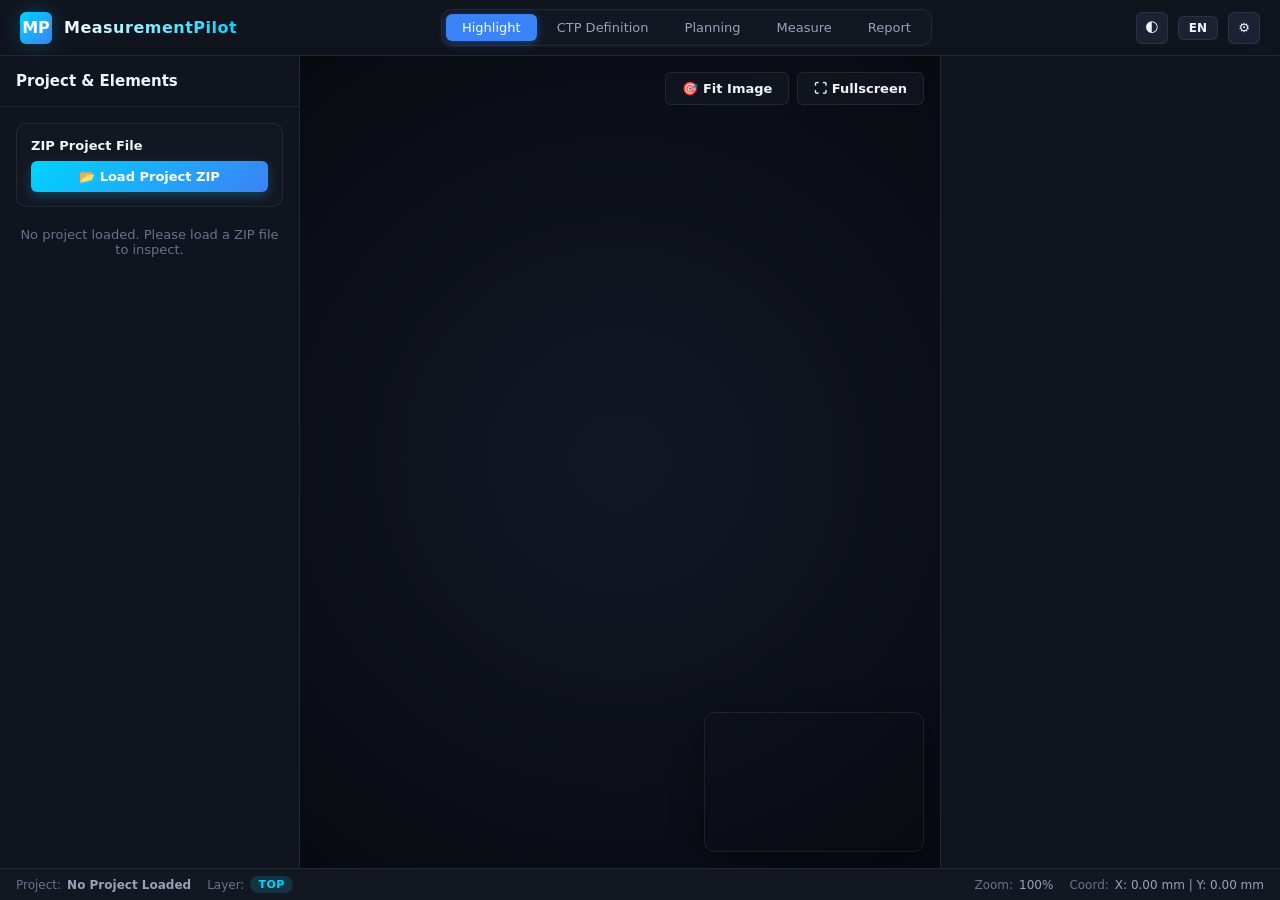
==== frontend/index.html @ 40546051 "Project files created" ====
<!DOCTYPE html>
<html lang="en" data-theme="dark">
<head>
    <meta charset="UTF-8">
    <meta name="viewport" content="width=device-width, initial-scale=1.0">
    <title>MeasurementPilot — PCB Inspection & Flight Record System</title>
    <link rel="stylesheet" href="css/variables.css">
    <link rel="stylesheet" href="css/reset.css">
    <link rel="stylesheet" href="css/layout.css">
    <link rel="stylesheet" href="css/components.css">
    <link rel="stylesheet" href="css/themes/dark.css">
    <link rel="stylesheet" href="css/themes/light.css">
    <link rel="stylesheet" href="css/themes/corporate.css">
</head>
<body>
    <div id="app-root">
        <!-- Header -->
        <header class="app-header">
            <div class="brand-section">
                <div class="brand-logo">MP</div>
                <div class="brand-title">MeasurementPilot</div>
            </div>

            <nav class="mode-tabs">
                <button class="tab-btn active" data-mode="highlight" data-i18n="mode_highlight">Highlight</button>
                <button class="tab-btn" data-mode="ctp" data-i18n="mode_ctp">CTP Definition</button>
                <button class="tab-btn" data-mode="plan" data-i18n="mode_plan">Planning</button>
                <button class="tab-btn" data-mode="measure" data-i18n="mode_measure">Measure</button>
                <button class="tab-btn" data-mode="report" data-i18n="mode_report">Report</button>
            </nav>

            <div class="header-actions">
                <button id="btn-theme-toggle" class="btn btn-icon" title="Toggle Theme">🌓</button>
                <button id="btn-lang-toggle" class="btn btn-secondary" style="padding: 4px 10px; font-size: 12px;">EN</button>
                <button id="btn-settings" class="btn btn-icon" title="Settings">⚙️</button>
            </div>
        </header>

        <!-- App Body -->
        <main class="app-body">
            <!-- Left Sidebar -->
            <aside class="left-sidebar" id="left-sidebar">
                <div class="panel-header"><span>Project & Elements</span></div>
                <div class="panel-content">
                    <div class="card" id="zip-load-card" style="margin-bottom: 12px;">
                        <div style="font-size: 13px; font-weight: 600; margin-bottom: 8px; color: var(--text-primary);">ZIP Project File</div>
                        <input type="file" id="zip-file-input" accept=".zip" style="display:none;" />
                        <button type="button" id="btn-trigger-zip" class="btn btn-primary" onclick="document.getElementById('zip-file-input').click()" style="width: 100%; display: flex; align-items: center; justify-content: center; cursor: pointer; text-align: center; font-weight: 600;">
                            📂 Load Project ZIP
                        </button>
                    </div>
                    <div id="sidebar-dynamic-content"></div>
                </div>
            </aside>

            <!-- Center Canvas Area -->
            <section class="canvas-wrapper" id="canvas-container">
                <div class="canvas-controls-overlay" style="position: absolute; top: 16px; right: 16px; display: flex; gap: 8px; z-index: 20;">
                    <button id="btn-canvas-fit" class="btn btn-secondary" style="background: var(--bg-glass); backdrop-filter: var(--blur-glass);" title="Fit View to Screen">🎯 Fit Image</button>
                    <button id="btn-canvas-fullscreen" class="btn btn-secondary" style="background: var(--bg-glass); backdrop-filter: var(--blur-glass);" title="Toggle Fullscreen Mode">⛶ Fullscreen</button>
                </div>
                <canvas id="main-canvas"></canvas>
                <canvas id="minimap-canvas" style="position: absolute; bottom: 16px; right: 16px; width: 220px; height: 140px; border-radius: var(--radius-md); border: 1px solid var(--border-color); box-shadow: var(--shadow-glass); pointer-events: auto;"></canvas>
            </section>

            <!-- Right Panel -->
            <aside class="right-panel" id="right-panel">
                <!-- Rendered dynamically by active mode panel -->
            </aside>
        </main>

        <!-- Status Bar -->
        <footer class="status-bar">
            <div class="status-left">
                <div class="status-item">
                    <span style="color: var(--text-muted);">Project:</span>
                    <strong id="status-project">No Project Loaded</strong>
                </div>
                <div class="status-item">
                    <span style="color: var(--text-muted);">Layer:</span>
                    <span id="status-layer" class="badge badge-tpr">TOP</span>
                </div>
            </div>
            <div class="status-right">
                <div class="status-item">
                    <span style="color: var(--text-muted);">Zoom:</span>
                    <span id="status-zoom">100%</span>
                </div>
                <div class="status-item">
                    <span style="color: var(--text-muted);">Coord:</span>
                    <span id="status-coords">X: 0.00 mm | Y: 0.00 mm</span>
                </div>
            </div>
        </footer>
    </div>

    <!-- Modals & Toasts -->
    <div id="modal-container"></div>
    <div id="toast-container"></div>

    <script>
      // Standalone zip loader — runs before and independently of app.js module
      function _zipLoaderReady() {
        var fileInput = document.getElementById('zip-file-input');
        if (!fileInput || fileInput.dataset.loaderBound) return;
        fileInput.dataset.loaderBound = 'true';
        fileInput.addEventListener('change', function(e) {
          var file = e.target.files && e.target.files[0];
          if (!file) return;
          var toast = document.createElement('div');
          toast.className = 'toast toast-info';
          toast.textContent = '📂 Uploading ' + file.name + '...';
          var tc = document.getElementById('toast-container');
          if (tc) tc.appendChild(toast);
          setTimeout(function() { if (toast.parentNode) toast.parentNode.removeChild(toast); }, 3000);

          var formData = new FormData();
          formData.append('file', file);
          fileInput.value = '';

          fetch('/api/v1/project/load', { method: 'POST', body: formData })
            .then(function(r) {
              if (!r.ok) return r.json().then(function(e) { throw e; });
              return r.json();
            })
            .then(function(info) {
              // DIAGNOSTIC: confirm fetch succeeded and info is valid
              console.log('[ZIP-LOADER] fetch 200 OK, info:', JSON.stringify(info).slice(0, 200));
              var dbg = document.createElement('div');
              dbg.className = 'toast toast-success';
              dbg.textContent = '🔍 DEBUG: Loaded ' + (info && info.assembly_no) + ' — dispatching event...';
              var tc3 = document.getElementById('toast-container');
              if (tc3) tc3.appendChild(dbg);
              setTimeout(function() { if (dbg.parentNode) dbg.parentNode.removeChild(dbg); }, 6000);

              window._pendingProjectInfo = info;
              document.dispatchEvent(new CustomEvent('project-loaded', { detail: info }));
              console.log('[ZIP-LOADER] CustomEvent dispatched');
            })
            .catch(function(err) {
              var msg = (err && (err.message || err.detail)) || 'Failed to load ZIP';
              var t = document.createElement('div');
              t.className = 'toast toast-error';
              t.textContent = '❌ ' + msg;
              var tc2 = document.getElementById('toast-container');
              if (tc2) tc2.appendChild(t);
              setTimeout(function() { if (t.parentNode) t.parentNode.removeChild(t); }, 6000);
            });
        });
      }
      if (document.readyState === 'loading') {
        document.addEventListener('DOMContentLoaded', _zipLoaderReady);
      } else {
        _zipLoaderReady();
      }
    </script>
    <script type="module" src="js/app.js?v=2"></script>

</body>
</html>
---- frontend/css/variables.css ----
:root {
  /* Color Palette - Dark Theme Default */
  --bg-primary: #0b0d14;
  --bg-secondary: #131722;
  --bg-tertiary: #1c2234;
  --bg-glass: rgba(19, 23, 34, 0.75);
  --bg-hover: rgba(255, 255, 255, 0.05);

  --accent-cyan: #00d4ff;
  --accent-blue: #3b82f6;
  --accent-purple: #8b5cf6;
  --accent-orange: #ff9f1a;
  --accent-green: #10b981;
  --accent-red: #ef4444;

  --text-primary: #f1f5f9;
  --text-secondary: #94a3b8;
  --text-muted: #64748b;

  --border-color: rgba(255, 255, 255, 0.08);
  --border-active: rgba(0, 212, 255, 0.5);

  /* Radius & Shadows */
  --radius-sm: 6px;
  --radius-md: 10px;
  --radius-lg: 16px;
  --radius-full: 9999px;

  --shadow-glass: 0 8px 32px rgba(0, 0, 0, 0.4);
  --shadow-glow: 0 0 20px rgba(0, 212, 255, 0.25);

  --blur-glass: blur(16px);
  --font-main: 'Inter', system-ui, -apple-system, sans-serif;
  --font-mono: 'Consolas', 'Courier New', monospace;

  /* Transitions */
  --transition-fast: 150ms cubic-bezier(0.4, 0, 0.2, 1);
  --transition-med: 300ms cubic-bezier(0.4, 0, 0.2, 1);
}

[data-theme="light"] {
  --bg-primary: #f8fafc;
  --bg-secondary: #ffffff;
  --bg-tertiary: #f1f5f9;
  --bg-glass: rgba(255, 255, 255, 0.85);
  --bg-hover: rgba(0, 0, 0, 0.04);

  --text-primary: #0f172a;
  --text-secondary: #475569;
  --text-muted: #94a3b8;

  --border-color: rgba(0, 0, 0, 0.1);
  --border-active: #0284c7;

  --shadow-glass: 0 8px 24px rgba(0, 0, 0, 0.08);
  --shadow-glow: 0 0 15px rgba(2, 132, 199, 0.2);
}

[data-theme="corporate"] {
  --bg-primary: #111827;
  --bg-secondary: #1f2937;
  --bg-tertiary: #374151;
  --bg-glass: rgba(31, 41, 55, 0.85);

  --accent-cyan: #06b6d4;
  --accent-blue: #2563eb;
  --accent-green: #059669;

  --text-primary: #f9fafb;
  --text-secondary: #d1d5db;

  --border-color: rgba(255, 255, 255, 0.12);
}
---- frontend/css/layout.css ----
#app-root {
  display: flex;
  flex-direction: column;
  width: 100vw;
  height: 100vh;
  overflow: hidden;
}

/* Header */
.app-header {
  height: 56px;
  background: var(--bg-glass);
  backdrop-filter: var(--blur-glass);
  border-bottom: 1px solid var(--border-color);
  display: flex;
  align-items: center;
  justify-content: space-between;
  padding: 0 20px;
  z-index: 100;
}

.brand-section {
  display: flex;
  align-items: center;
  gap: 12px;
}

.brand-logo {
  width: 32px;
  height: 32px;
  background: linear-gradient(135deg, var(--accent-cyan), var(--accent-blue));
  border-radius: var(--radius-sm);
  display: flex;
  align-items: center;
  justify-content: center;
  font-weight: 800;
  color: #fff;
  box-shadow: var(--shadow-glow);
}

.brand-title {
  font-size: 16px;
  font-weight: 700;
  letter-spacing: 0.5px;
  background: linear-gradient(90deg, #ffffff, var(--accent-cyan));
  -webkit-background-clip: text;
  -webkit-text-fill-color: transparent;
}

.mode-tabs {
  display: flex;
  align-items: center;
  background: var(--bg-secondary);
  border-radius: var(--radius-md);
  padding: 4px;
  gap: 4px;
  border: 1px solid var(--border-color);
}

.tab-btn {
  padding: 6px 16px;
  font-size: 13px;
  font-weight: 500;
  border-radius: var(--radius-sm);
  color: var(--text-secondary);
  transition: var(--transition-fast);
}

.tab-btn:hover {
  color: var(--text-primary);
  background: var(--bg-hover);
}

.tab-btn.active {
  background: var(--accent-blue);
  color: #ffffff;
  box-shadow: 0 2px 8px rgba(59, 130, 246, 0.4);
}

.header-actions {
  display: flex;
  align-items: center;
  gap: 10px;
}

/* Main Body */
.app-body {
  display: flex;
  flex: 1;
  overflow: hidden;
  position: relative;
}

/* Left Sidebar */
.left-sidebar {
  width: 300px;
  background: var(--bg-glass);
  backdrop-filter: var(--blur-glass);
  border-right: 1px solid var(--border-color);
  display: flex;
  flex-direction: column;
  z-index: 10;
}

/* Center Canvas Container */
.canvas-wrapper {
  flex: 1;
  position: relative;
  background: radial-gradient(circle at center, #131826 0%, #080a10 100%);
  overflow: hidden;
  display: flex;
  align-items: center;
  justify-content: center;
}

#main-canvas {
  width: 100%;
  height: 100%;
  display: block;
}

/* Right Panel */
.right-panel {
  width: 340px;
  background: var(--bg-glass);
  backdrop-filter: var(--blur-glass);
  border-left: 1px solid var(--border-color);
  display: flex;
  flex-direction: column;
  z-index: 10;
}

/* Status Bar */
.status-bar {
  height: 32px;
  background: var(--bg-secondary);
  border-top: 1px solid var(--border-color);
  display: flex;
  align-items: center;
  justify-content: space-between;
  padding: 0 16px;
  font-size: 12px;
  color: var(--text-secondary);
}

.status-left, .status-right {
  display: flex;
  align-items: center;
  gap: 16px;
}

.status-item {
  display: flex;
  align-items: center;
  gap: 6px;
}
---- frontend/css/components.css ----
/* Buttons */
.btn {
  display: inline-flex;
  align-items: center;
  justify-content: center;
  gap: 8px;
  padding: 8px 16px;
  font-size: 13px;
  font-weight: 600;
  border-radius: var(--radius-sm);
  transition: var(--transition-fast);
}

.btn-primary {
  background: linear-gradient(135deg, var(--accent-cyan), var(--accent-blue));
  color: #ffffff;
  box-shadow: 0 4px 12px rgba(0, 212, 255, 0.25);
}

.btn-primary:hover {
  filter: brightness(1.15);
  box-shadow: var(--shadow-glow);
}

.btn-secondary {
  background: var(--bg-tertiary);
  color: var(--text-primary);
  border: 1px solid var(--border-color);
}

.btn-secondary:hover {
  background: var(--bg-hover);
  border-color: var(--text-secondary);
}

.btn-danger {
  background: var(--accent-red);
  color: #ffffff;
}

.btn-danger:hover {
  filter: brightness(1.15);
}

.btn-icon {
  width: 32px;
  height: 32px;
  padding: 0;
  border-radius: var(--radius-sm);
  background: var(--bg-tertiary);
  color: var(--text-primary);
  border: 1px solid var(--border-color);
}

.btn-icon:hover {
  background: var(--bg-hover);
  border-color: var(--accent-cyan);
}

/* Inputs & Form Controls */
.input-group {
  display: flex;
  flex-direction: column;
  gap: 6px;
  margin-bottom: 14px;
}

.input-label {
  font-size: 12px;
  font-weight: 500;
  color: var(--text-secondary);
}

.input-field {
  padding: 8px 12px;
  font-size: 13px;
  background: var(--bg-secondary);
  border: 1px solid var(--border-color);
  border-radius: var(--radius-sm);
  color: var(--text-primary);
  outline: none;
  transition: var(--transition-fast);
}

.input-field:focus {
  border-color: var(--accent-cyan);
  box-shadow: 0 0 8px rgba(0, 212, 255, 0.3);
}

/* Panels & Cards */
.panel-header {
  padding: 16px;
  border-bottom: 1px solid var(--border-color);
  font-size: 15px;
  font-weight: 600;
  display: flex;
  align-items: center;
  justify-content: space-between;
}

.panel-content {
  padding: 16px;
  flex: 1;
  overflow-y: auto;
}

.card {
  background: var(--bg-secondary);
  border: 1px solid var(--border-color);
  border-radius: var(--radius-md);
  padding: 14px;
  margin-bottom: 12px;
  transition: var(--transition-fast);
}

.card:hover {
  border-color: rgba(255, 255, 255, 0.2);
}

/* Badges */
.badge {
  display: inline-flex;
  align-items: center;
  padding: 2px 8px;
  font-size: 11px;
  font-weight: 600;
  border-radius: var(--radius-full);
  text-transform: uppercase;
  letter-spacing: 0.5px;
}

.badge-pending { background: rgba(148, 163, 184, 0.15); color: #94a3b8; }
.badge-measured { background: rgba(16, 185, 129, 0.15); color: var(--accent-green); }
.badge-skipped { background: rgba(255, 159, 26, 0.15); color: var(--accent-orange); }
.badge-tpr { background: rgba(0, 212, 255, 0.15); color: var(--accent-cyan); }
.badge-ctp { background: rgba(255, 159, 26, 0.15); color: var(--accent-orange); }
.badge-ppl { background: rgba(139, 92, 246, 0.15); color: var(--accent-purple); }

/* Modal */
.modal-overlay {
  position: fixed;
  inset: 0;
  background: rgba(0, 0, 0, 0.65);
  backdrop-filter: blur(8px);
  display: flex;
  align-items: center;
  justify-content: center;
  z-index: 1000;
  opacity: 0;
  pointer-events: none;
  transition: opacity 200ms ease;
}

.modal-overlay.active {
  opacity: 1;
  pointer-events: auto;
}

.modal-box {
  width: 480px;
  max-width: 90vw;
  background: var(--bg-secondary);
  border: 1px solid var(--border-color);
  border-radius: var(--radius-lg);
  box-shadow: var(--shadow-glass);
  padding: 24px;
  transform: scale(0.95);
  transition: transform 200ms ease;
}

.modal-overlay.active .modal-box {
  transform: scale(1);
}

.modal-header {
  display: flex;
  align-items: center;
  justify-content: space-between;
  font-size: 18px;
  font-weight: 700;
  margin-bottom: 16px;

}

.modal-footer {
  display: flex;
  justify-content: flex-end;
  gap: 10px;
  margin-top: 20px;
}

/* Toast Container */
#toast-container {
  position: fixed;
  bottom: 48px;
  right: 24px;
  display: flex;
  flex-direction: column;
  gap: 10px;
  z-index: 2000;
}

.toast {
  padding: 12px 18px;
  border-radius: var(--radius-md);
  background: var(--bg-glass);
  backdrop-filter: var(--blur-glass);
  border: 1px solid var(--border-color);
  box-shadow: var(--shadow-glass);
  color: var(--text-primary);
  font-size: 13px;
  font-weight: 500;
  display: flex;
  align-items: center;
  gap: 10px;
  animation: slideIn 250ms cubic-bezier(0.16, 1, 0.3, 1);
}

.toast-error { border-color: var(--accent-red); color: #fca5a5; }
.toast-success { border-color: var(--accent-green); color: #6ee7b7; }
.toast-info { border-color: var(--accent-cyan); color: #7dd3fc; }

@keyframes slideIn {
  from { transform: translateX(100%); opacity: 0; }
  to { transform: translateX(0); opacity: 1; }
}
---- frontend/css/themes/dark.css ----
/* Dark Theme (Default) */
body[data-theme="dark"] {
  --bg-primary: #0b0d14;
  --bg-secondary: #131722;
  --bg-tertiary: #1c2234;
}
---- frontend/css/themes/light.css ----
/* Light Theme */
body[data-theme="light"] {
  --bg-primary: #f8fafc;
  --bg-secondary: #ffffff;
  --bg-tertiary: #f1f5f9;
  --bg-glass: rgba(255, 255, 255, 0.85);
  --text-primary: #0f172a;
  --text-secondary: #475569;
  --border-color: rgba(0, 0, 0, 0.1);
}
---- frontend/css/themes/corporate.css ----
/* Corporate Theme */
body[data-theme="corporate"] {
  --bg-primary: #0f172a;
  --bg-secondary: #1e293b;
  --bg-tertiary: #334155;
  --bg-glass: rgba(30, 41, 59, 0.85);
  --text-primary: #f8fafc;
  --accent-cyan: #0284c7;
}
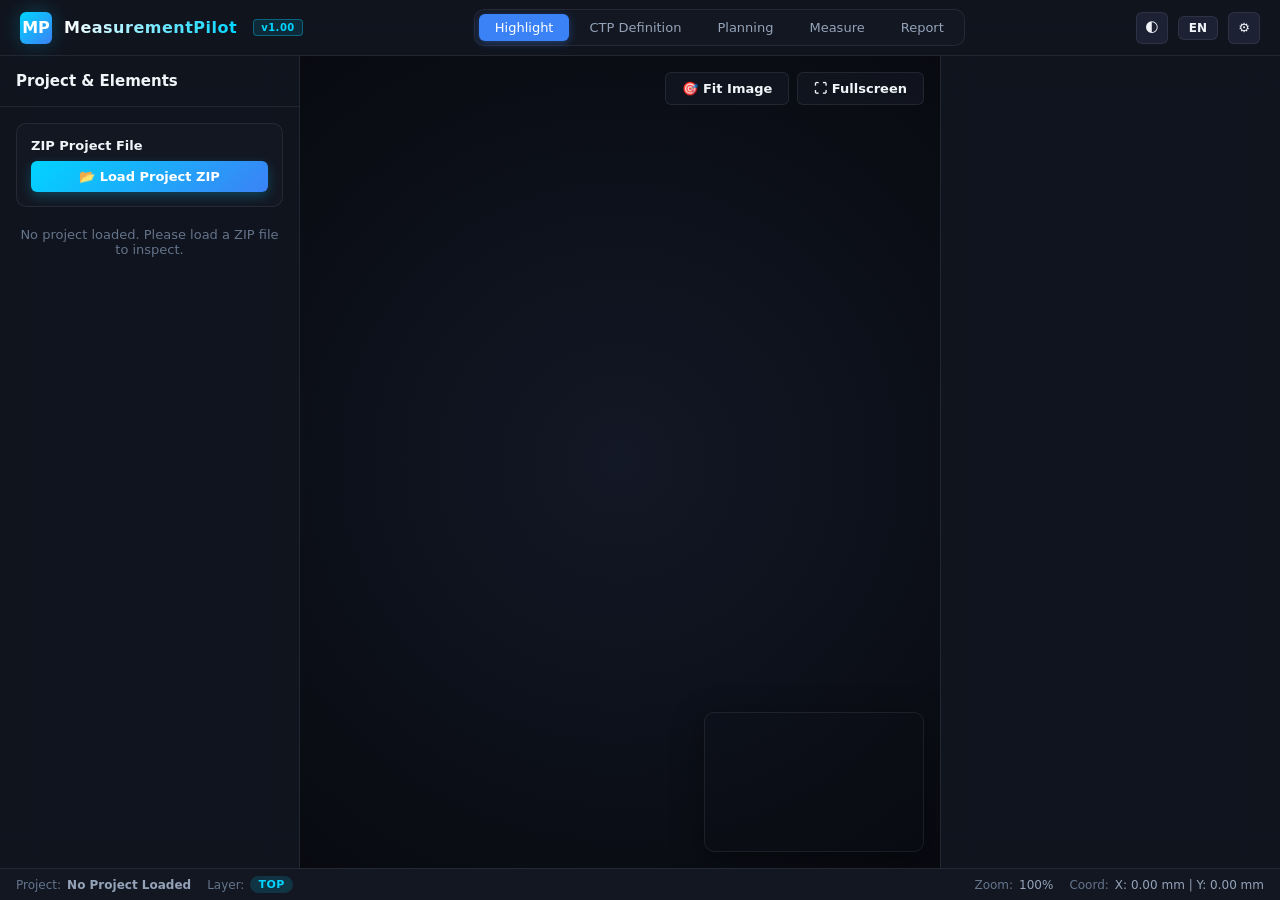
==== commit 436dea8b: "Several bug fixes and UI improvements" ====
--- a/frontend/index.html
+++ b/frontend/index.html
@@ -19,6 +19,7 @@
             <div class="brand-section">
                 <div class="brand-logo">MP</div>
                 <div class="brand-title">MeasurementPilot</div>
+                <span class="badge badge-version">v1.00</span>
             </div>
 
             <nav class="mode-tabs">
@@ -60,7 +61,7 @@
                     <button id="btn-canvas-fullscreen" class="btn btn-secondary" style="background: var(--bg-glass); backdrop-filter: var(--blur-glass);" title="Toggle Fullscreen Mode">⛶ Fullscreen</button>
                 </div>
                 <canvas id="main-canvas"></canvas>
-                <canvas id="minimap-canvas" style="position: absolute; bottom: 16px; right: 16px; width: 220px; height: 140px; border-radius: var(--radius-md); border: 1px solid var(--border-color); box-shadow: var(--shadow-glass); pointer-events: auto;"></canvas>
+                <canvas id="minimap-canvas" style="position: absolute; bottom: 16px; right: 16px; max-width: 220px; max-height: 140px; width: 220px; height: 140px; border-radius: var(--radius-md); border: 1px solid var(--border-color); box-shadow: var(--shadow-glass); pointer-events: auto;"></canvas>
             </section>
 
             <!-- Right Panel -->
--- a/frontend/css/components.css
+++ b/frontend/css/components.css
@@ -135,6 +135,19 @@
 .badge-tpr { background: rgba(0, 212, 255, 0.15); color: var(--accent-cyan); }
 .badge-ctp { background: rgba(255, 159, 26, 0.15); color: var(--accent-orange); }
 .badge-ppl { background: rgba(139, 92, 246, 0.15); color: var(--accent-purple); }
+.badge-version {
+  background: rgba(0, 212, 255, 0.12);
+  color: var(--accent-cyan);
+  border: 1px solid rgba(0, 212, 255, 0.35);
+  font-size: 10px;
+  padding: 2px 7px;
+  border-radius: 4px;
+  font-weight: 700;
+  letter-spacing: 0.5px;
+  text-transform: none;
+  align-self: center;
+  margin-left: 4px;
+}
 
 /* Modal */
 .modal-overlay {
@@ -157,8 +170,9 @@
 }
 
 .modal-box {
-  width: 480px;
-  max-width: 90vw;
+  width: 520px;
+  max-width: 92vw;
+  box-sizing: border-box;
   background: var(--bg-secondary);
   border: 1px solid var(--border-color);
   border-radius: var(--radius-lg);
@@ -168,6 +182,12 @@
   transition: transform 200ms ease;
 }
 
+.modal-box *,
+.modal-box *::before,
+.modal-box *::after {
+  box-sizing: border-box;
+}
+
 .modal-overlay.active .modal-box {
   transform: scale(1);
 }
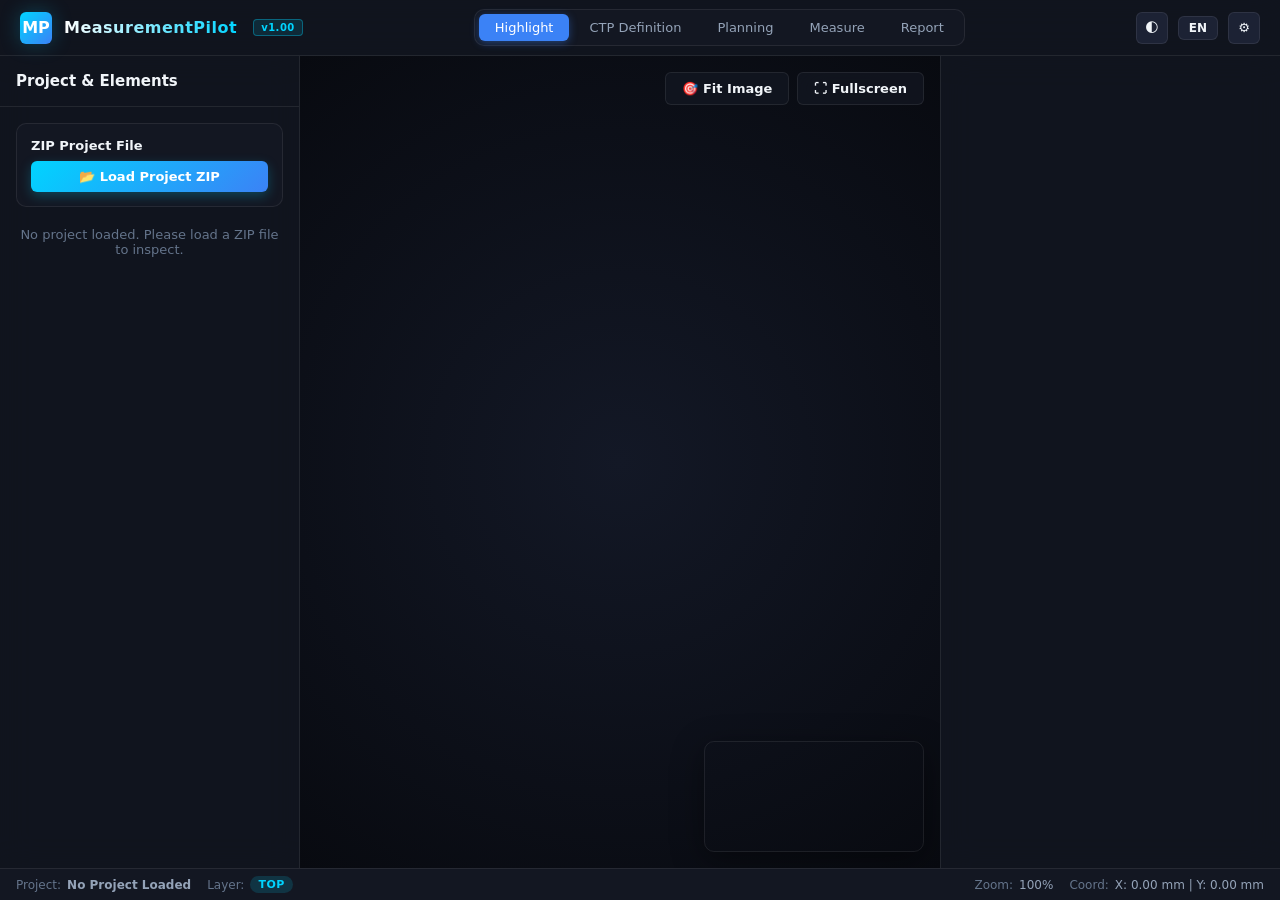
==== commit 805792fa: "Minimap, highlight, CTP reticle, probe zoom fixed" ====
--- a/frontend/index.html
+++ b/frontend/index.html
@@ -61,7 +61,7 @@
                     <button id="btn-canvas-fullscreen" class="btn btn-secondary" style="background: var(--bg-glass); backdrop-filter: var(--blur-glass);" title="Toggle Fullscreen Mode">⛶ Fullscreen</button>
                 </div>
                 <canvas id="main-canvas"></canvas>
-                <canvas id="minimap-canvas" style="position: absolute; bottom: 16px; right: 16px; max-width: 220px; max-height: 140px; width: 220px; height: 140px; border-radius: var(--radius-md); border: 1px solid var(--border-color); box-shadow: var(--shadow-glass); pointer-events: auto;"></canvas>
+                <canvas id="minimap-canvas" style="position: absolute; bottom: 16px; right: 16px; max-width: 220px; max-height: 140px; border-radius: var(--radius-md); border: 1px solid var(--border-color); box-shadow: var(--shadow-glass); pointer-events: auto;"></canvas>
             </section>
 
             <!-- Right Panel -->
